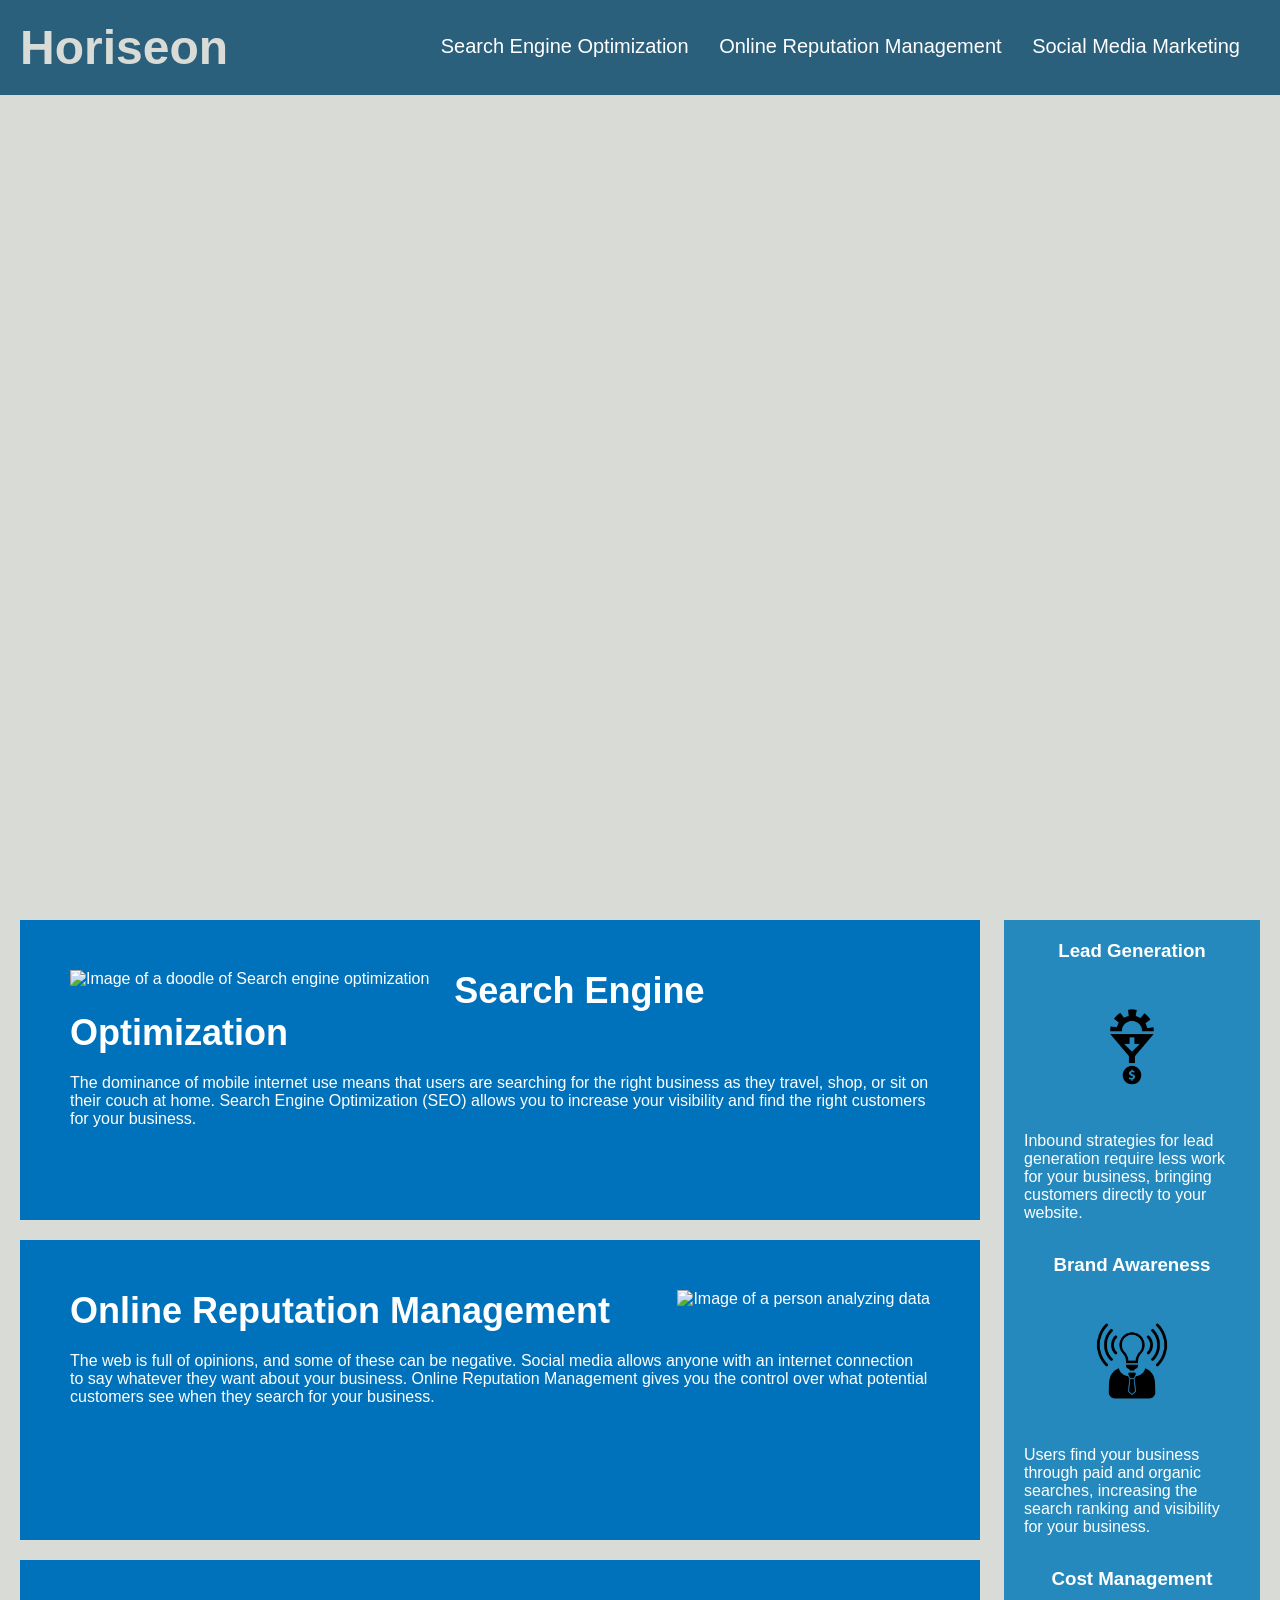
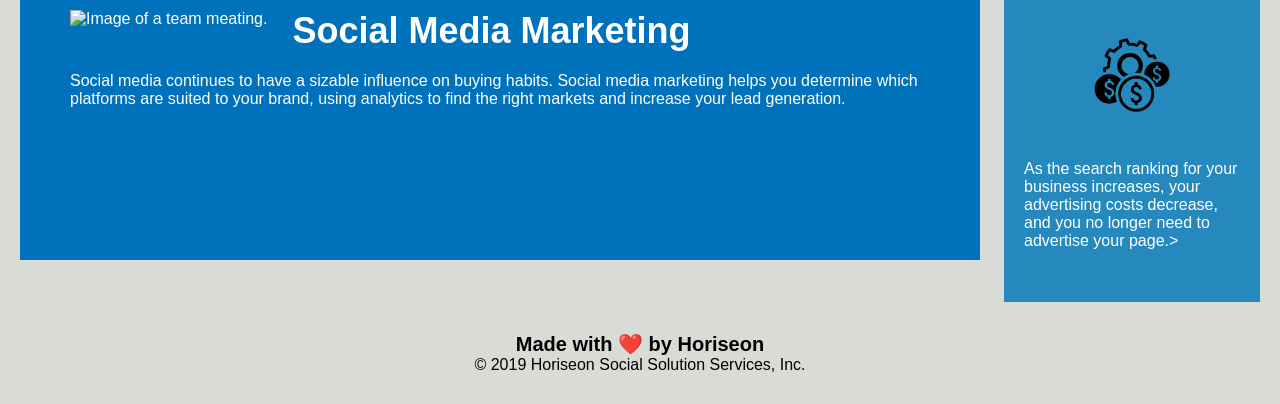
==== index.html @ bb3b46bc "rework" ====
<!DOCTYPE html>
<html lang="en-us">

<head>
    <meta charset="UTF-8" />
    <link rel="stylesheet" href="./assets/css/style.css">
    <title> Horiseon </title>
</head>

<body>
    <div class="header"> 
        <h1>Horiseon</h1>
        <div>
            <ul>
                <li> <a href="#search-engine-optimization">Search Engine Optimization</a> </li>
                <li> <a href="#online-reputation-management">Online Reputation Management</a> </li>
                <li> <a href="#social-media-marketing">Social Media Marketing</a> </li>
            </ul>
        </div> 
    </div>

    <div class="hero"></div>
    
    <div class="content">
        <div class="search-engine-optimization">
            <img src="./assets/images/search-engine-optimization.jpg" alt="Image of a doodle of Search engine optimization" class="float-left" />
            <h2>Search Engine Optimization</h2>
            <p>The dominance of mobile internet use means that users are searching for the right business as they travel, shop, or sit on their couch at home. Search Engine Optimization (SEO) allows you to increase your visibility and find the right customers for your business.</p>
        </div>

        <div id="online-reputation-management" class="online-reputation-management">
            <img src="./assets/images/online-reputation-management.jpg" alt="Image of a person analyzing data" class="float-right"/>
            <h2>Online Reputation Management</h2>
            <p>The web is full of opinions, and some of these can be negative. Social media allows anyone with an internet connection to say whatever they want about your business. Online Reputation Management gives you the control over what potential customers see when they search for your business.</p>
        </div>

        <div id="social-media-marketing" class="social-media-marketing">
            <img src="assets/images/social-media-marketing.jpg" alt="Image of a team meating." class="float-left" />
            <h2>Social Media Marketing</h2>
            <p>Social media continues to have a sizable influence on buying habits. Social media marketing helps you determine which platforms are suited to your brand, using analytics to find the right markets and increase your lead generation.</p>
        </div>
    </div>

    <div class="benefits">
        <div class="benefit-lead">
            <h3>Lead Generation</h3>
            <img src="./assets/images/lead-generation.png" alt="Image representing idea about effeciency and cost cutting"/>
            <p>Inbound strategies for lead generation require less work for your business, bringing customers directly to your website.</p>
        </div>

        <div class="benefit-brand">
            <h3>Brand Awareness</h3>
            <img src="./assets/images/brand-awareness.png" alt="Image representing awareness"/>
            <p>Users find your business through paid and organic searches, increasing the search ranking and visibility for your business.</p>
        </div>

        <div class="benefit-cost">
            <h3>Cost Management</h3>
            <img src="./assets/images/cost-management.png" alt="Image representing cost management"/>
            <p>As the search ranking for your business increases, your advertising costs decrease, and you no longer need to advertise your page.></p>
        </div>
    </div>

    <div class="footer">
        <h2>Made with ❤️️ by Horiseon</h2>
        <p>&copy; 2019 Horiseon Social Solution Services, Inc.</p>
    </div>
</body>

</html>
---- assets/css/style.css ----
* {
    box-sizing: border-box;
    padding: 0;
    margin: 0;
}

body {
    background-color: #d9dcd6;
}

.header {
    padding: 20px;
    font-family: 'Trebuchet MS', 'Lucida Sans Unicode', 'Lucida Grande', 'Lucida Sans', Arial, sans-serif;
    background-color: #2a607c;
    color: #ffffff;
}

.header h1 {
    display: inline-block;
    font-size: 48px;
    color: #d9dcd6;
}

.header div {
    padding-top: 15px;
    margin-right: 20px;
    float: right;
    font-family: 'Gill Sans', 'Gill Sans MT', Calibri, 'Trebuchet MS', sans-serif;
    font-size: 20px;
}

.header div ul {
    list-style-type: none;
}

.header div ul li {
    display: inline-block;
    margin-left: 25px;
}

a {
    color: #ffffff;
    text-decoration: none;
}

p {
    font-size: 16px;
}

.hero {
    height: 800px;
    margin-bottom: 25px;
    background-image: url("../images/digital-marketing-meeting.jpg");
    background-size: cover;
    background-position: center;
}

.float-left {
    float: left;
    margin-right: 25px;
}

.float-right {
    float: right;
    margin-left: 25px;
}

.content {
    width: 75%;
    display: inline-block;
    margin-left: 20px;
}

.benefits {
    margin-right: 20px;
    padding: 20px;
    clear: both;
    float: right;
    width: 20%;
    height: 100%;
    font-family: 'Gill Sans', 'Gill Sans MT', Calibri, 'Trebuchet MS', sans-serif;
    background-color: #2589bd;
}

.benefit-lead {
    margin-bottom: 32px;
    color: #ffffff;
}

.benefit-brand {
    margin-bottom: 32px;
    color: #ffffff;
}

.benefit-cost {
    margin-bottom: 32px;
    color: #ffffff;
}

.benefit-lead h3 {
    margin-bottom: 10px;
    text-align: center;
}

.benefit-brand h3 {
    margin-bottom: 10px;
    text-align: center;
}

.benefit-cost h3 {
    margin-bottom: 10px;
    text-align: center;
}

.benefit-lead img {
    display: block;
    margin: 10px auto;
    max-width: 150px;
}

.benefit-brand img {
    display: block;
    margin: 10px auto;
    max-width: 150px;
}

.benefit-cost img {
    display: block;
    margin: 10px auto;
    max-width: 150px;
}

.search-engine-optimization {
    margin-bottom: 20px;
    padding: 50px;
    height: 300px;
    font-family: 'Gill Sans', 'Gill Sans MT', Calibri, 'Trebuchet MS', sans-serif;
    background-color: #0072bb;
    color: #ffffff;
}

.online-reputation-management {
    margin-bottom: 20px;
    padding: 50px;
    height: 300px;
    font-family: 'Gill Sans', 'Gill Sans MT', Calibri, 'Trebuchet MS', sans-serif;
    background-color: #0072bb;
    color: #ffffff;
}

.social-media-marketing {
    margin-bottom: 20px;
    padding: 50px;
    height: 300px;
    font-family: 'Gill Sans', 'Gill Sans MT', Calibri, 'Trebuchet MS', sans-serif;
    background-color: #0072bb;
    color: #ffffff;
}

.search-engine-optimization img {
    max-height: 200px;
}

.online-reputation-management img {
    max-height: 200px;
}

.social-media-marketing img {
    max-height: 200px;
}

.search-engine-optimization h2 {
    margin-bottom: 20px;
    font-size: 36px;
}

.online-reputation-management h2 {
    margin-bottom: 20px;
    font-size: 36px;
}

.social-media-marketing h2 {
    margin-bottom: 20px;
    font-size: 36px;
}

.footer {
    padding: 30px;
    clear: both;
    font-family: 'Trebuchet MS', 'Lucida Sans Unicode', 'Lucida Grande', 'Lucida Sans', Arial, sans-serif;
    text-align: center;
}

.footer h2 {
    font-size: 20px;
}
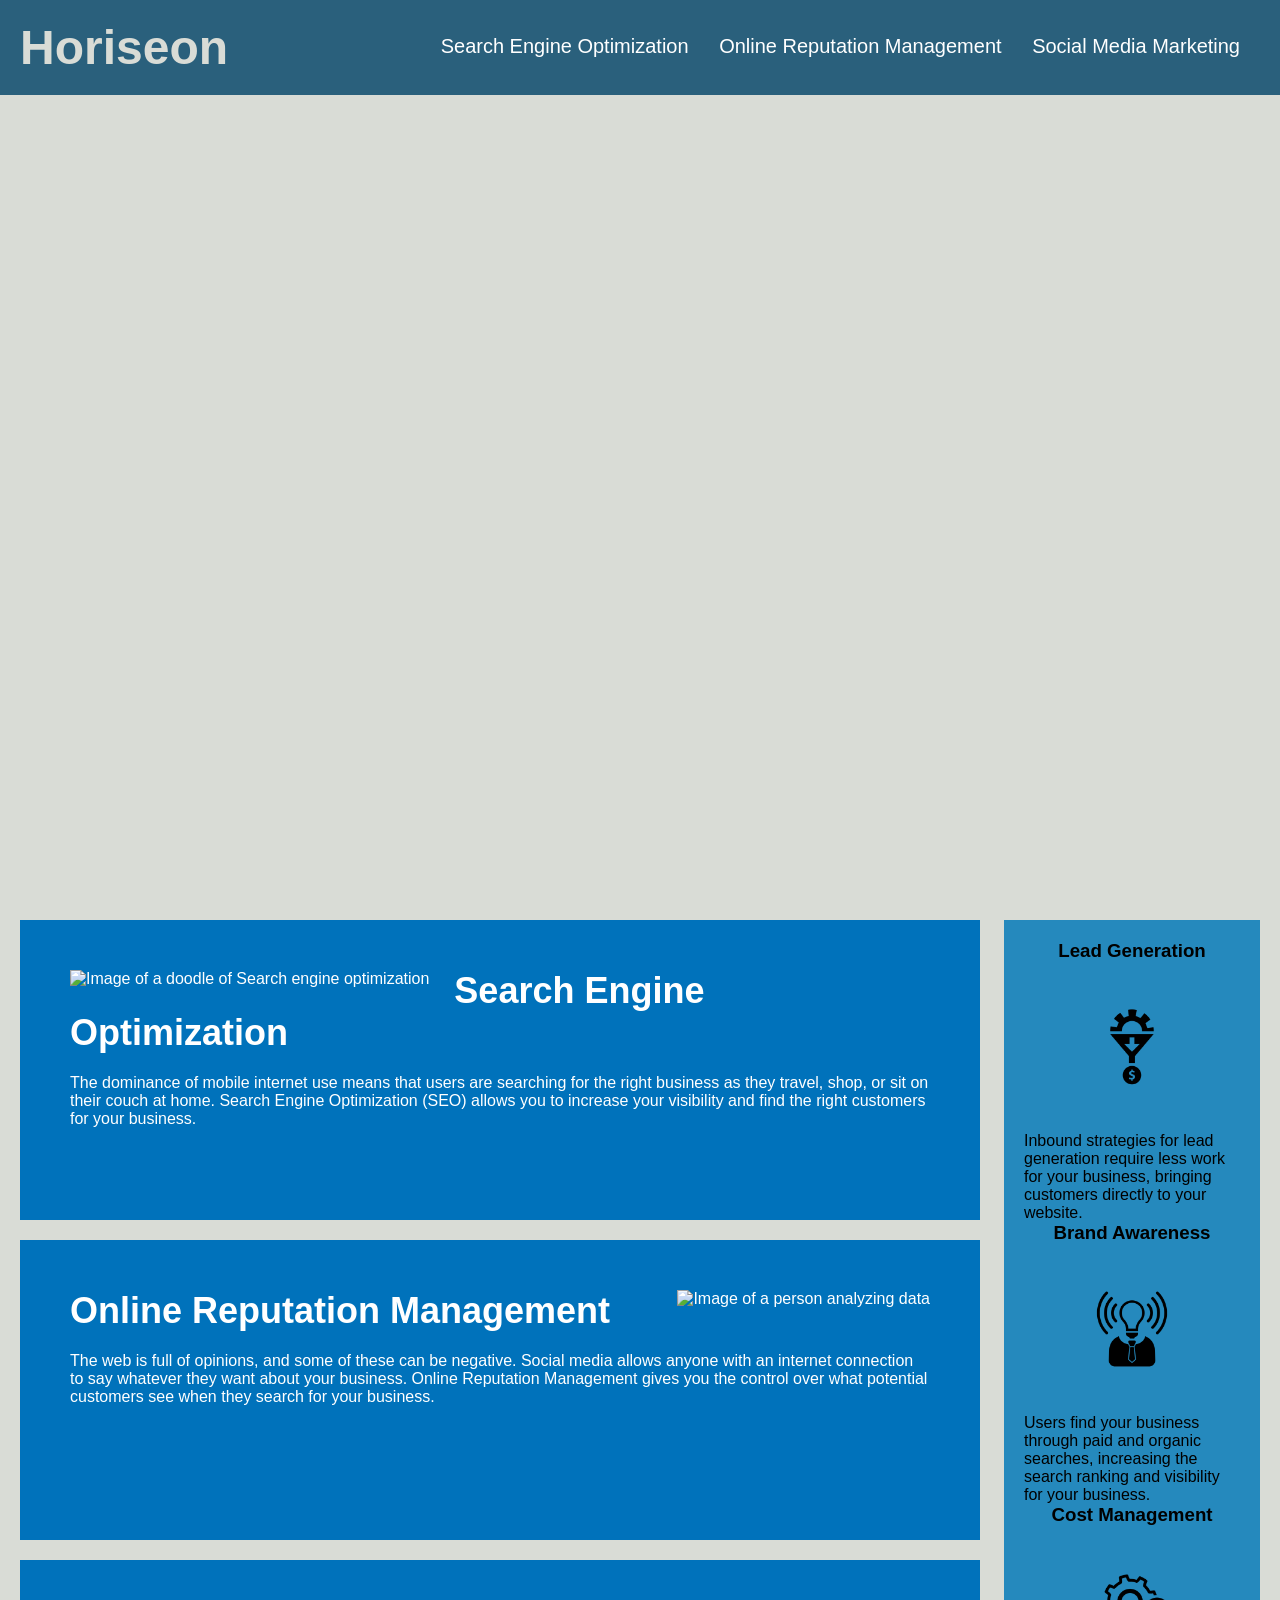
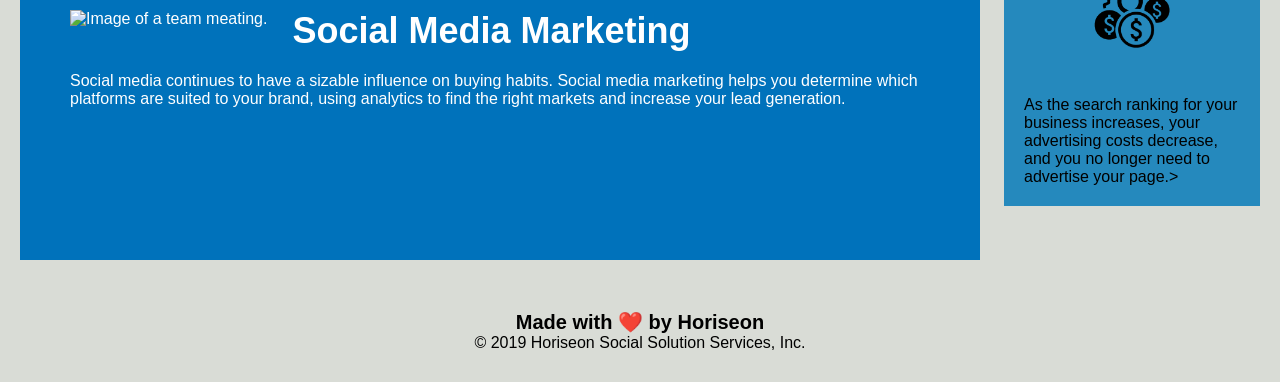
==== commit 95294552: "Add Readme" ====
--- a/index.html
+++ b/index.html
@@ -4,7 +4,7 @@
 <head>
     <meta charset="UTF-8" />
     <link rel="stylesheet" href="./assets/css/style.css">
-    <title> Horiseon </title>
+    <title> Horiseon Webpage </title>
 </head>
 
 <body>
--- a/assets/css/style.css
+++ b/assets/css/style.css
@@ -82,17 +82,7 @@
     background-color: #2589bd;
 }
 
-.benefit-lead {
-    margin-bottom: 32px;
-    color: #ffffff;
-}
-
-.benefit-brand {
-    margin-bottom: 32px;
-    color: #ffffff;
-}
-
-.benefit-cost {
+.benefit-lead .benefit-brand .benefit-cost{
     margin-bottom: 32px;
     color: #ffffff;
 }
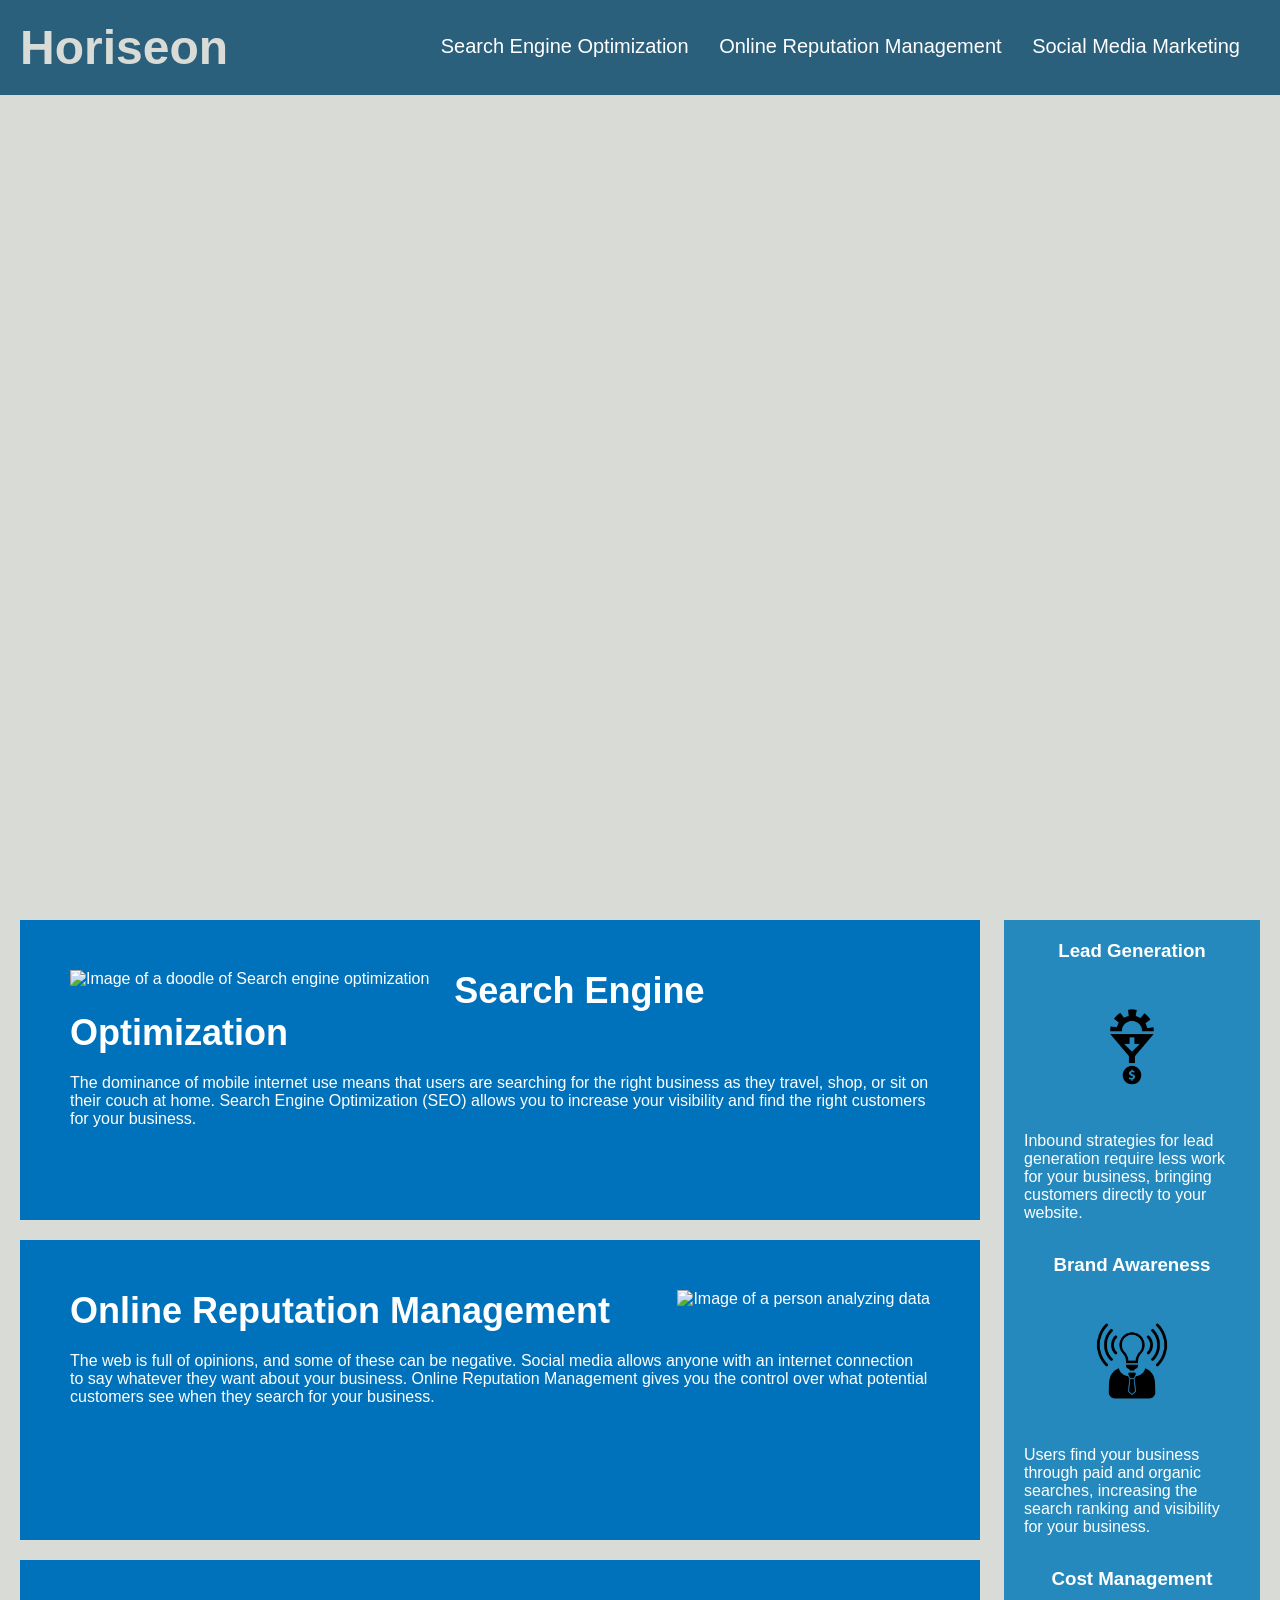
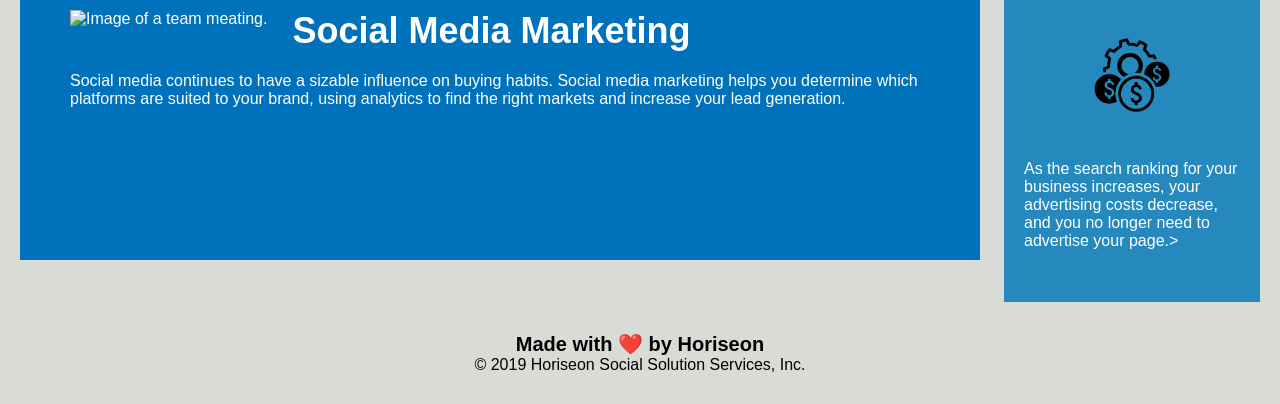
==== commit 95ed6371: "Rework CSS" ====
--- a/index.html
+++ b/index.html
@@ -22,19 +22,19 @@
     <div class="hero"></div>
     
     <div class="content">
-        <div class="search-engine-optimization">
+        <div class="content-items">
             <img src="./assets/images/search-engine-optimization.jpg" alt="Image of a doodle of Search engine optimization" class="float-left" />
             <h2>Search Engine Optimization</h2>
             <p>The dominance of mobile internet use means that users are searching for the right business as they travel, shop, or sit on their couch at home. Search Engine Optimization (SEO) allows you to increase your visibility and find the right customers for your business.</p>
         </div>
 
-        <div id="online-reputation-management" class="online-reputation-management">
+        <div class="content-items">
             <img src="./assets/images/online-reputation-management.jpg" alt="Image of a person analyzing data" class="float-right"/>
             <h2>Online Reputation Management</h2>
             <p>The web is full of opinions, and some of these can be negative. Social media allows anyone with an internet connection to say whatever they want about your business. Online Reputation Management gives you the control over what potential customers see when they search for your business.</p>
         </div>
 
-        <div id="social-media-marketing" class="social-media-marketing">
+        <div class="content-items">
             <img src="assets/images/social-media-marketing.jpg" alt="Image of a team meating." class="float-left" />
             <h2>Social Media Marketing</h2>
             <p>Social media continues to have a sizable influence on buying habits. Social media marketing helps you determine which platforms are suited to your brand, using analytics to find the right markets and increase your lead generation.</p>
@@ -42,19 +42,19 @@
     </div>
 
     <div class="benefits">
-        <div class="benefit-lead">
+        <div class="benefit-style">
             <h3>Lead Generation</h3>
             <img src="./assets/images/lead-generation.png" alt="Image representing idea about effeciency and cost cutting"/>
             <p>Inbound strategies for lead generation require less work for your business, bringing customers directly to your website.</p>
         </div>
 
-        <div class="benefit-brand">
+        <div class="benefit-style">
             <h3>Brand Awareness</h3>
             <img src="./assets/images/brand-awareness.png" alt="Image representing awareness"/>
             <p>Users find your business through paid and organic searches, increasing the search ranking and visibility for your business.</p>
         </div>
 
-        <div class="benefit-cost">
+        <div class="benefit-style">
             <h3>Cost Management</h3>
             <img src="./assets/images/cost-management.png" alt="Image representing cost management"/>
             <p>As the search ranking for your business increases, your advertising costs decrease, and you no longer need to advertise your page.></p>
--- a/assets/css/style.css
+++ b/assets/css/style.css
@@ -82,45 +82,23 @@
     background-color: #2589bd;
 }
 
-.benefit-lead .benefit-brand .benefit-cost{
+.benefit-style {
     margin-bottom: 32px;
     color: #ffffff;
 }
 
-.benefit-lead h3 {
+.benefit-style h3 {
     margin-bottom: 10px;
     text-align: center;
 }
 
-.benefit-brand h3 {
-    margin-bottom: 10px;
-    text-align: center;
-}
-
-.benefit-cost h3 {
-    margin-bottom: 10px;
-    text-align: center;
-}
-
-.benefit-lead img {
+.benefit-style img {
     display: block;
     margin: 10px auto;
     max-width: 150px;
 }
 
-.benefit-brand img {
-    display: block;
-    margin: 10px auto;
-    max-width: 150px;
-}
-
-.benefit-cost img {
-    display: block;
-    margin: 10px auto;
-    max-width: 150px;
-}
-
-.search-engine-optimization {
+.content-items {
     margin-bottom: 20px;
     padding: 50px;
     height: 300px;
@@ -129,47 +107,11 @@
     color: #ffffff;
 }
 
-.online-reputation-management {
-    margin-bottom: 20px;
-    padding: 50px;
-    height: 300px;
-    font-family: 'Gill Sans', 'Gill Sans MT', Calibri, 'Trebuchet MS', sans-serif;
-    background-color: #0072bb;
-    color: #ffffff;
-}
-
-.social-media-marketing {
-    margin-bottom: 20px;
-    padding: 50px;
-    height: 300px;
-    font-family: 'Gill Sans', 'Gill Sans MT', Calibri, 'Trebuchet MS', sans-serif;
-    background-color: #0072bb;
-    color: #ffffff;
-}
-
-.search-engine-optimization img {
+.content-items img {
     max-height: 200px;
 }
 
-.online-reputation-management img {
-    max-height: 200px;
-}
-
-.social-media-marketing img {
-    max-height: 200px;
-}
-
-.search-engine-optimization h2 {
-    margin-bottom: 20px;
-    font-size: 36px;
-}
-
-.online-reputation-management h2 {
-    margin-bottom: 20px;
-    font-size: 36px;
-}
-
-.social-media-marketing h2 {
+.content-items h2 {
     margin-bottom: 20px;
     font-size: 36px;
 }
